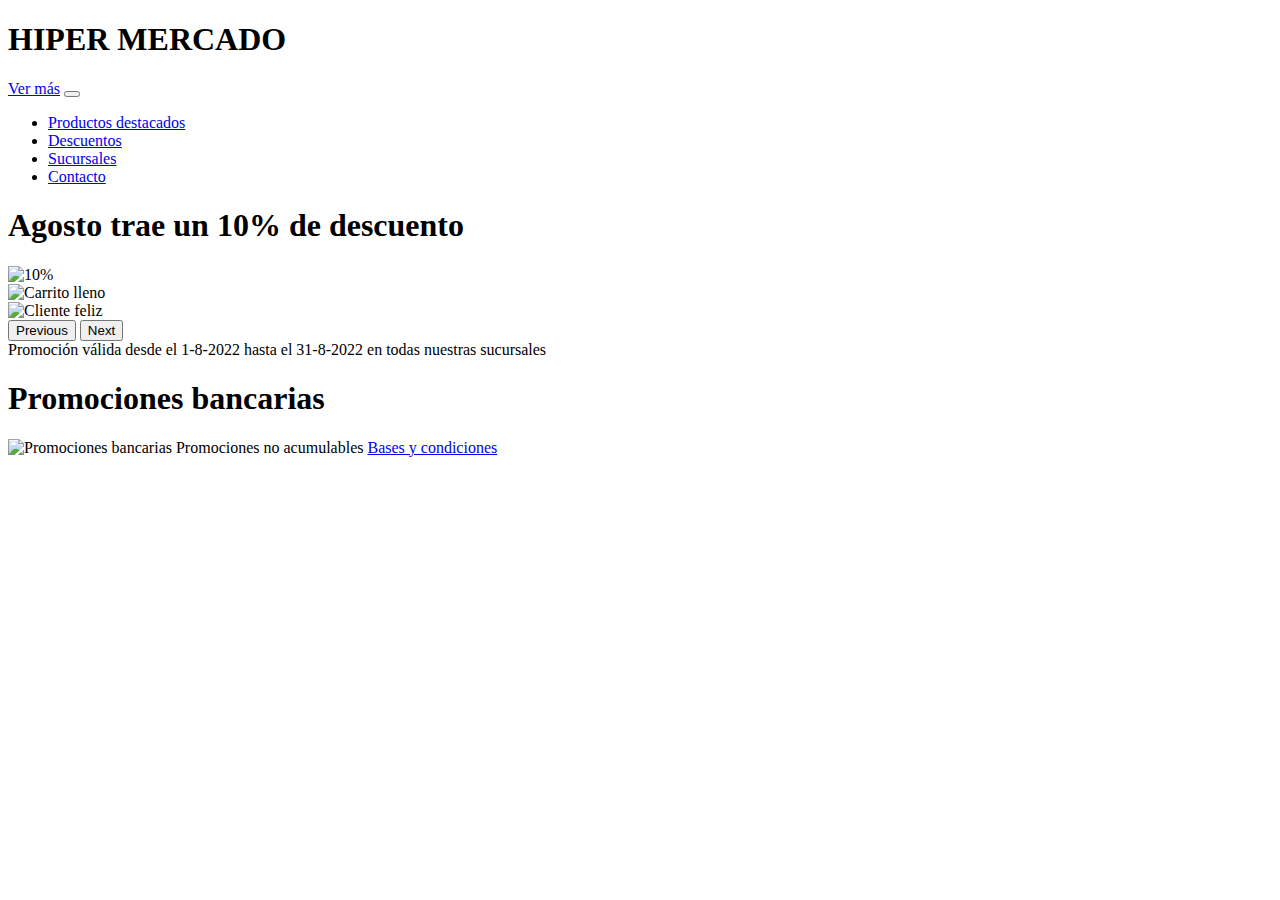
==== index.html @ 9dca438d "Initial commit" ====
<!DOCTYPE html>
<html lang="en">
  <head>
    <meta charset="UTF-8" />
    <meta name="viewport" content="width=device-width, initial-scale=1.0" />
    <meta http-equiv="X-UA-Compatible" content="ie=edge" />
    <link
      href="https://cdn.jsdelivr.net/npm/bootstrap@5.0.2/dist/css/bootstrap.min.css"
      rel="stylesheet"
      integrity="sha384-EVSTQN3/azprG1Anm3QDgpJLIm9Nao0Yz1ztcQTwFspd3yD65VohhpuuCOmLASjC"
      crossorigin="anonymous"
    />
    <!-- <link rel="stylesheet" href="src/styles.css"/>-->

    <title>Document</title>
  </head>
  <body>
    <h1 class="tituloPrincipal">HIPER MERCADO</h1>
    <nav class="navbar navbar-expand-lg navbar-light color-fondo">
      <div class="container-fluid">
        <a class="navbar-brand" href="#">Ver más</a>
        <button
          class="navbar-toggler"
          type="button"
          data-bs-toggle="collapse"
          data-bs-target="#navbarNav"
          aria-controls="navbarNav"
          aria-expanded="false"
          aria-label="Toggle navigation"
        >
          <span class="navbar-toggler-icon"></span>
        </button>
        <div class="collapse navbar-collapse" id="navbarNav">
          <ul class="navbar-nav">
            <li class="nav-item">
              <a class="nav-link active" aria-current="page" href="#"
                >Productos destacados</a
              >
            </li>
            <li class="nav-item">
              <a class="nav-link" href="carrito.html">Descuentos</a>
            </li>
            <li class="nav-item">
              <a class="nav-link" href="#">Sucursales</a>
            </li>
            <li class="nav-item">
              <a class="nav-link" href="#" tabindex="-1" aria-disabled="true"
                >Contacto</a
              >
            </li>
          </ul>
        </div>
      </div>
    </nav>

    <div class="conteiner-fluid">
      <div class="row">
        <div class="col">
          <h1>
            Agosto trae un 10% de descuento
          </h1>
        </div>
      </div>
      <div class="row">
        <div class="col-lg-3 col-xs-12">
          <div
            id="carouselExampleControls"
            class="carousel slide"
            data-bs-ride="carousel"
          >
            <div class="carousel-inner">
              <div class="carousel-item active">
                <img
                  src="https://w7.pngwing.com/pngs/523/700/png-transparent-graphy-business-business-text-photography-people.png"
                  class="d-block w-100"
                  alt="10%"
                />
              </div>
              <div class="carousel-item">
                <img
                  src="https://static5.depositphotos.com/1005805/527/v/600/depositphotos_5271613-stock-illustration-shopping-cart-with-purchases-and.jpg"
                  class="d-block w-100"
                  alt="Carrito lleno"
                />
              </div>
              <div class="carousel-item">
                <img
                  src="https://previews.123rf.com/images/tynyuk/tynyuk1803/tynyuk180300001/96767002-familia-feliz-con-un-carrito-de-supermercado-lleno-de-productos-est%C3%A1-comprando-en-el-supermercado-il.jpg"
                  class="d-block w-100"
                  alt="Cliente feliz"
                />
              </div>
            </div>
            <button
              class="carousel-control-prev"
              type="button"
              data-bs-target="#carouselExampleControls"
              data-bs-slide="prev"
            >
              <span
                class="carousel-control-prev-icon"
                aria-hidden="true"
              ></span>
              <span class="visually-hidden">Previous</span>
            </button>
            <button
              class="carousel-control-next"
              type="button"
              data-bs-target="#carouselExampleControls"
              data-bs-slide="next"
            >
              <span
                class="carousel-control-next-icon"
                aria-hidden="true"
              ></span>
              <span class="visually-hidden">Next</span>
            </button>
          </div>
          <h8
            >Promoción válida desde el 1-8-2022 hasta el 31-8-2022 en todas
            nuestras sucursales</h8
          >
        </div>
      </div>
    </div>

    <div class="col-lg-3 col-xs-12">
      <h1>Promociones bancarias</h1>

      <img
        class="img-fluid"
        src="https://sevensport.vteximg.com.br/arquivos/ids/559575/Promociones%20Bancarias%20AGOSTO.%20SEV..png?v=637949640566170000"
        alt="Promociones bancarias"
      />
      <h8>Promociones no acumulables </h8>
      <a href="basesycondiciones.html">Bases y condiciones</a>
    </div>

    <script
      src="https://cdn.jsdelivr.net/npm/@popperjs/core@2.9.2/dist/umd/popper.min.js"
      integrity="sha384-IQsoLXl5PILFhosVNubq5LC7Qb9DXgDA9i+tQ8Zj3iwWAwPtgFTxbJ8NT4GN1R8p"
      crossorigin="anonymous"
    ></script>
    <script
      src="https://cdn.jsdelivr.net/npm/bootstrap@5.0.2/dist/js/bootstrap.min.js"
      integrity="sha384-cVKIPhGWiC2Al4u+LWgxfKTRIcfu0JTxR+EQDz/bgldoEyl4H0zUF0QKbrJ0EcQF"
      crossorigin="anonymous"
    ></script>
    <script src="src/index.ts"></script>
  </body>
</html>
---- src/styles.css ----
body {
  font-family: sans-serif;
}

tituloPrincipal {
  font-size: 450 px;
  color: blue;
}
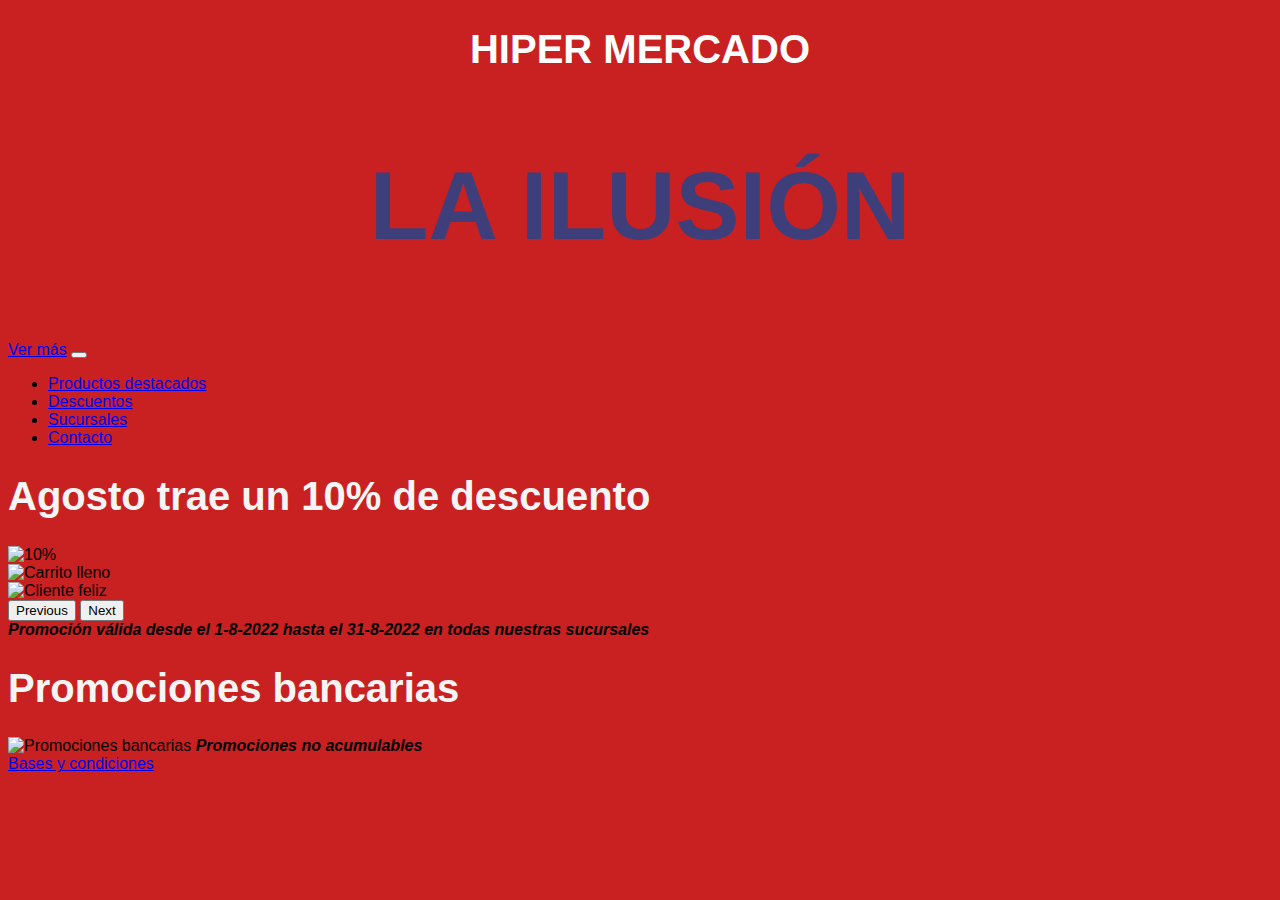
==== commit 04627f41: "arreglando-estilos" ====
--- a/index.html
+++ b/index.html
@@ -10,12 +10,13 @@
       integrity="sha384-EVSTQN3/azprG1Anm3QDgpJLIm9Nao0Yz1ztcQTwFspd3yD65VohhpuuCOmLASjC"
       crossorigin="anonymous"
     />
-    <!-- <link rel="stylesheet" href="src/styles.css"/>-->
+    <link rel="stylesheet" href="src/styles.css" />
 
     <title>Document</title>
   </head>
-  <body>
+  <body class="principal">
     <h1 class="tituloPrincipal">HIPER MERCADO</h1>
+    <h2 class="subtituloPrincipal">LA ILUSIÓN</h2>
     <nav class="navbar navbar-expand-lg navbar-light color-fondo">
       <div class="container-fluid">
         <a class="navbar-brand" href="#">Ver más</a>
@@ -56,7 +57,7 @@
     <div class="conteiner-fluid">
       <div class="row">
         <div class="col">
-          <h1>
+          <h1 class="titulosSecundarios">
             Agosto trae un 10% de descuento
           </h1>
         </div>
@@ -116,8 +117,7 @@
               <span class="visually-hidden">Next</span>
             </button>
           </div>
-          <h8
-            >Promoción válida desde el 1-8-2022 hasta el 31-8-2022 en todas
+          <h8 class="texto">Promoción válida desde el 1-8-2022 hasta el 31-8-2022 en todas
             nuestras sucursales</h8
           >
         </div>
@@ -125,15 +125,15 @@
     </div>
 
     <div class="col-lg-3 col-xs-12">
-      <h1>Promociones bancarias</h1>
+      <h1 class="titulosSecundarios">Promociones bancarias</h1>
 
       <img
         class="img-fluid"
         src="https://sevensport.vteximg.com.br/arquivos/ids/559575/Promociones%20Bancarias%20AGOSTO.%20SEV..png?v=637949640566170000"
         alt="Promociones bancarias"
       />
-      <h8>Promociones no acumulables </h8>
-      <a href="basesycondiciones.html">Bases y condiciones</a>
+      <h8 class="texto">Promociones no acumulables </h8>
+    </div> <a href="basesycondiciones.html">Bases y condiciones</a>
     </div>
 
     <script
--- a/src/styles.css
+++ b/src/styles.css
@@ -1,8 +1,27 @@
-body {
+.principal {
   font-family: sans-serif;
+  background-color: rgb(201, 33, 33);
 }
 
-tituloPrincipal {
-  font-size: 450 px;
-  color: blue;
+.tituloPrincipal {
+  text-align: center;
+  font-size: 250%;
+  color: white;
 }
+
+.subtituloPrincipal {
+  font-size: 600%;
+  color: rgb(62, 62, 122);
+  text-align: center;
+}
+
+.titulosSecundarios {
+  color: whitesmoke;
+  font-size: 250%;
+}
+
+.texto {
+  color: black;
+  font-style: oblique;
+  font-weight: bold;
+}
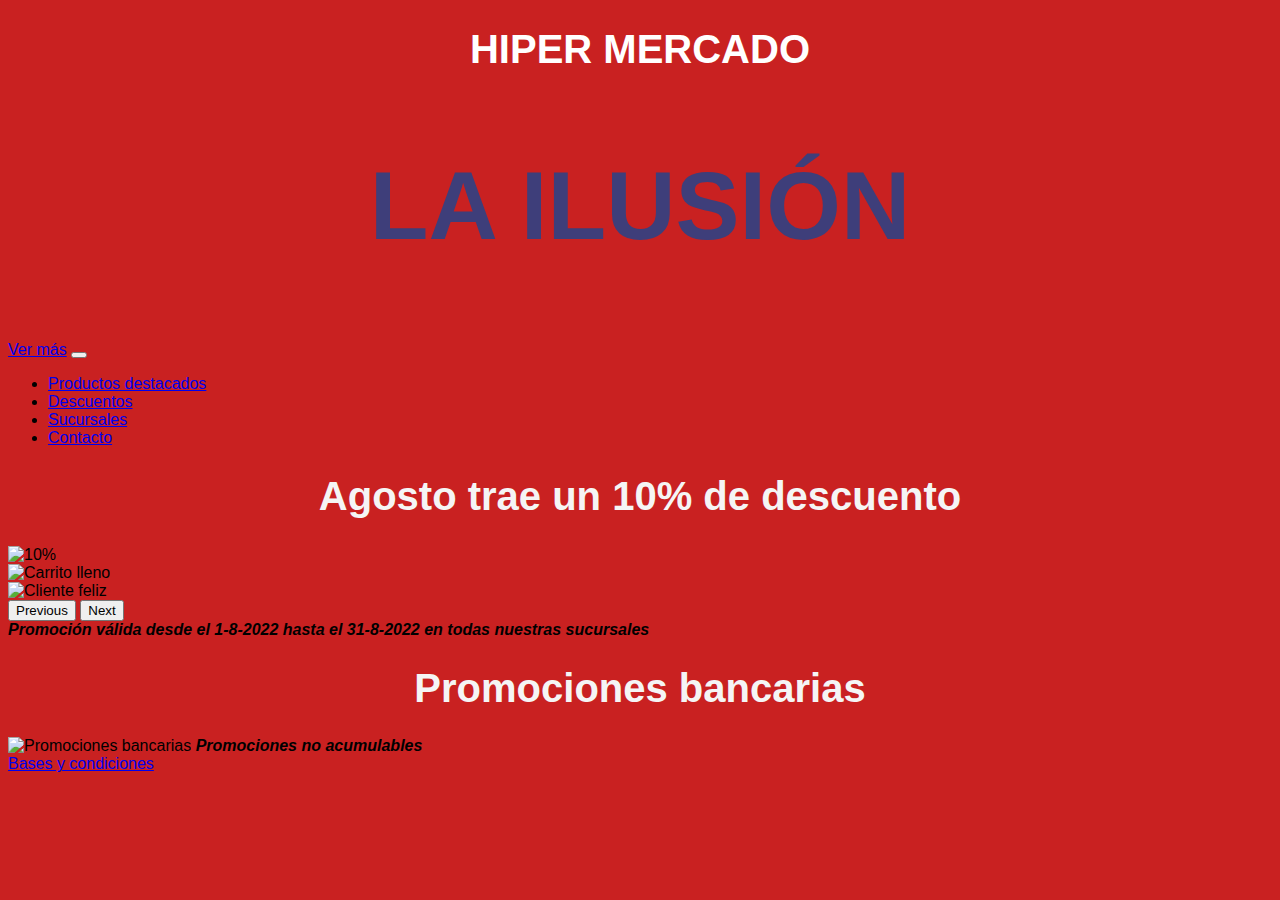
==== commit 6bd67e44: "entregar no pude hacer funcionar los estilos en el divInputs no puede cambiar los estilos en el nav" ====
--- a/index.html
+++ b/index.html
@@ -34,7 +34,7 @@
         <div class="collapse navbar-collapse" id="navbarNav">
           <ul class="navbar-nav">
             <li class="nav-item">
-              <a class="nav-link active" aria-current="page" href="#"
+              <a class="nav-link active" aria-current="page" href="productosdestacados.html"
                 >Productos destacados</a
               >
             </li>
@@ -42,10 +42,10 @@
               <a class="nav-link" href="carrito.html">Descuentos</a>
             </li>
             <li class="nav-item">
-              <a class="nav-link" href="#">Sucursales</a>
+              <a class="nav-link" href="sucursales.html">Sucursales</a>
             </li>
             <li class="nav-item">
-              <a class="nav-link" href="#" tabindex="-1" aria-disabled="true"
+              <a class="nav-link" href="contacto.html" tabindex="-1" aria-disabled="true"
                 >Contacto</a
               >
             </li>
--- a/src/styles.css
+++ b/src/styles.css
@@ -18,6 +18,7 @@
 .titulosSecundarios {
   color: whitesmoke;
   font-size: 250%;
+  text-align: center;
 }
 
 .texto {
